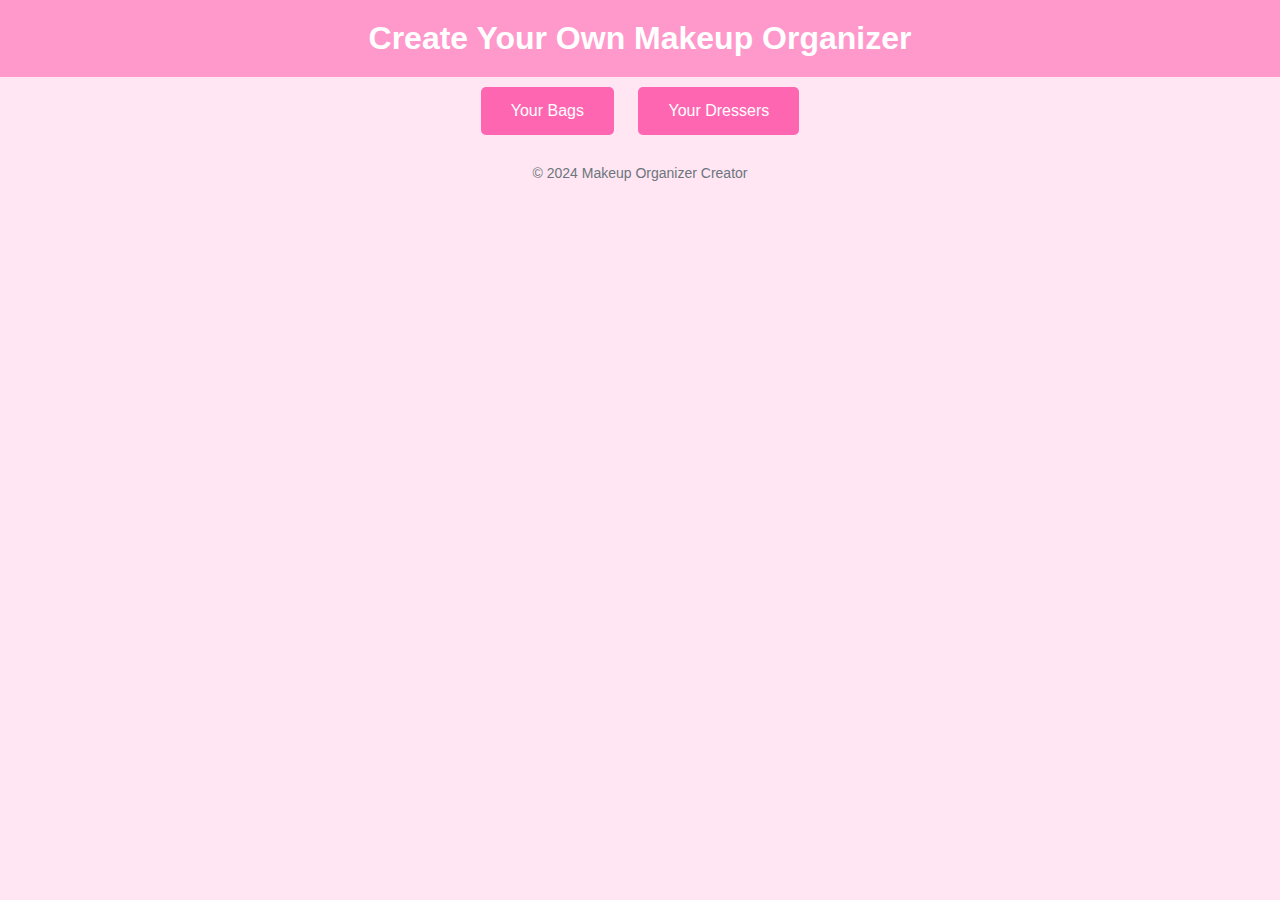
==== index.html @ 0de65072 "push" ====
<!DOCTYPE html>
<html lang="en">
<head>
  <meta charset="UTF-8">
  <meta name="viewport" content="width=device-width, initial-scale=1.0">
  <title>Create Your Own Makeup Organizer</title>
  <link rel="stylesheet" href="styles.css">
</head>
<body>
  <header>
    <h1>Create Your Own Makeup Organizer</h1>
  </header>

  <main>
    <div class="button-container">
      <button id="bagsBtn" class="main-button">Your Bags</button>
      <button id="dressersBtn" class="main-button">Your Dressers</button>
    </div>

    <div id="dresserOptions" class="hidden">
      <button id="mirrorDresserBtn" class="sub-button">Dresser with Mirrors</button>
      <button id="noMirrorDresserBtn" class="sub-button">Dresser without Mirrors</button>
    </div>

    <div id="imageDisplay" class="hidden">
      <img id="dresserImage" src="" alt="Dresser Image" />
    </div>
  </main>

  <footer>
    <p>© 2024 Makeup Organizer Creator</p>
  </footer>

  <script src="script.js"></script>
</body>
</html>
---- styles.css ----
body {
  font-family: Arial, sans-serif;
  margin: 0;
  padding: 0;
  text-align: center;
  background-color: #ffe6f2; /* Light pink background */
}

header {
  background-color: #ff99cc; /* Pink header */
  color: white;
  padding: 20px;
}

h1 {
  margin: 0;
}

.main-button, .sub-button {
  background-color: #ff66b2; /* Pink button */
  color: white;
  padding: 15px 30px;
  border: none;
  margin: 10px;
  border-radius: 5px;
  cursor: pointer;
  font-size: 16px;
}

.main-button:hover, .sub-button:hover {
  background-color: #e0559c; /* Darker pink on hover */
}

.hidden {
  display: none;
}

#imageDisplay img {
  margin-top: 20px;
  width: 300px;
  border: 5px solid #ff99cc;
  border-radius: 10px;
}

footer {
  margin-top: 20px;
  color: #6c757d;
  font-size: 14px;
}
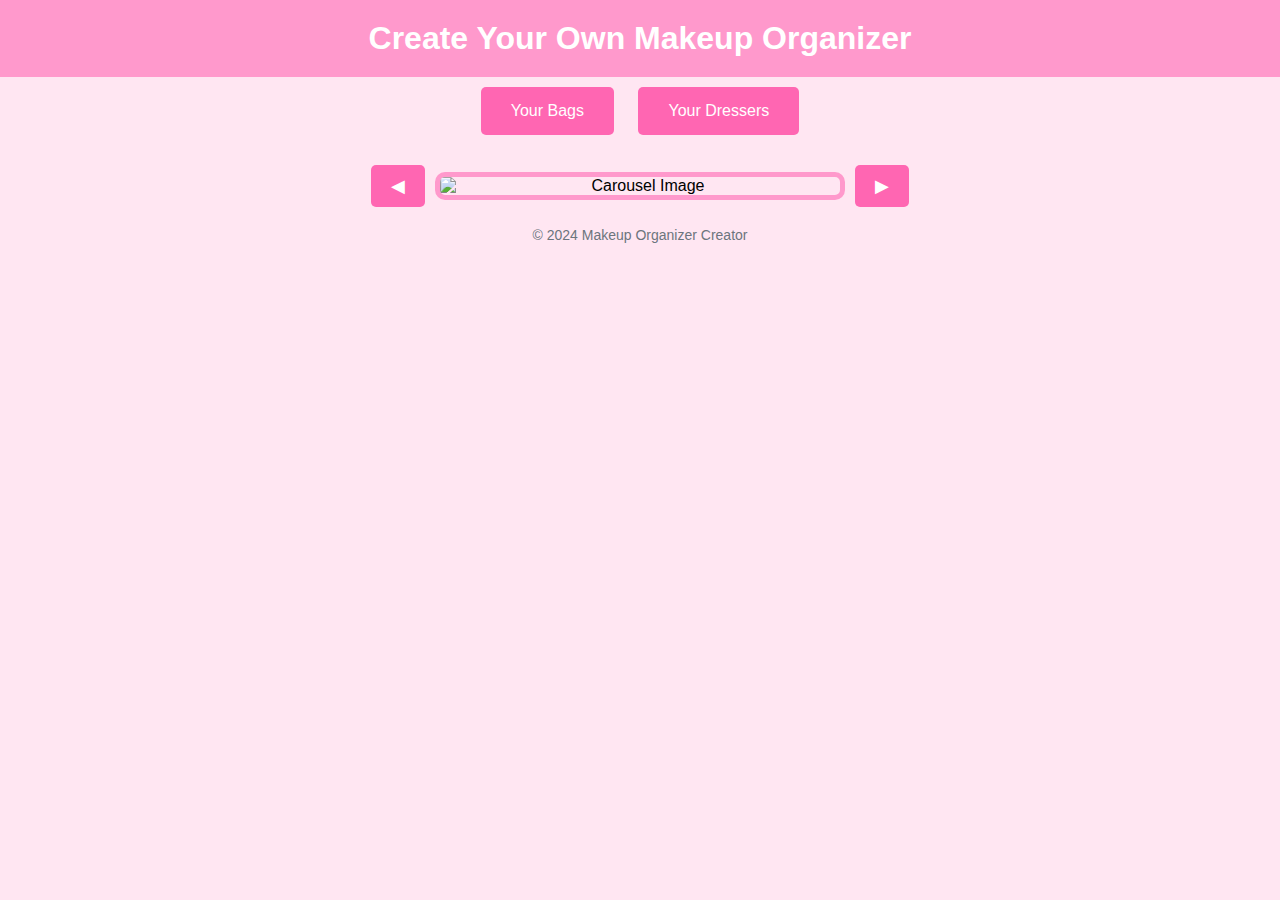
==== commit fe30665c: "lets test" ====
--- a/index.html
+++ b/index.html
@@ -17,15 +17,24 @@
       <button id="dressersBtn" class="main-button">Your Dressers</button>
     </div>
 
+    <!-- Options for Bags -->
+    <div id="bagOptions" class="hidden">
+      <button id="withBagsBtn" class="sub-button">With Handles</button>
+      <button id="withoutBagsBtn" class="sub-button">Without Handles</button>
+    </div>
+
+    <!-- Options for Dressers -->
     <div id="dresserOptions" class="hidden">
       <button id="mirrorDresserBtn" class="sub-button">Dresser with Mirrors</button>
       <button id="noMirrorDresserBtn" class="sub-button">Dresser without Mirrors</button>
     </div>
 
-    <div id="imageDisplay" class="hidden">
-      <img id="dresserImage" src="" alt="Dresser Image" />
+    <div id="carousel" class="hidden">
+      <button id="prevBtn" class="carousel-button">◀</button>
+      <img id="carouselImage" src="" alt="Carousel Image" />
+      <button id="nextBtn" class="carousel-button">▶</button>
     </div>
-  </main>
+    
 
   <footer>
     <p>© 2024 Makeup Organizer Creator</p>
--- a/styles.css
+++ b/styles.css
@@ -47,3 +47,33 @@
   color: #6c757d;
   font-size: 14px;
 }
+
+#carousel {
+  display: flex;
+  justify-content: center;
+  align-items: center;
+  margin-top: 20px;
+}
+
+.carousel-button {
+  background-color: #ff66b2;
+  color: white;
+  border: none;
+  border-radius: 5px;
+  padding: 10px 20px;
+  font-size: 18px;
+  cursor: pointer;
+  margin: 0 10px;
+}
+
+.carousel-button:hover {
+  background-color: #e0559c;
+}
+
+#carouselImage {
+  width: 400px;
+  height: auto;
+  border: 5px solid #ff99cc;
+  border-radius: 10px;
+}
+
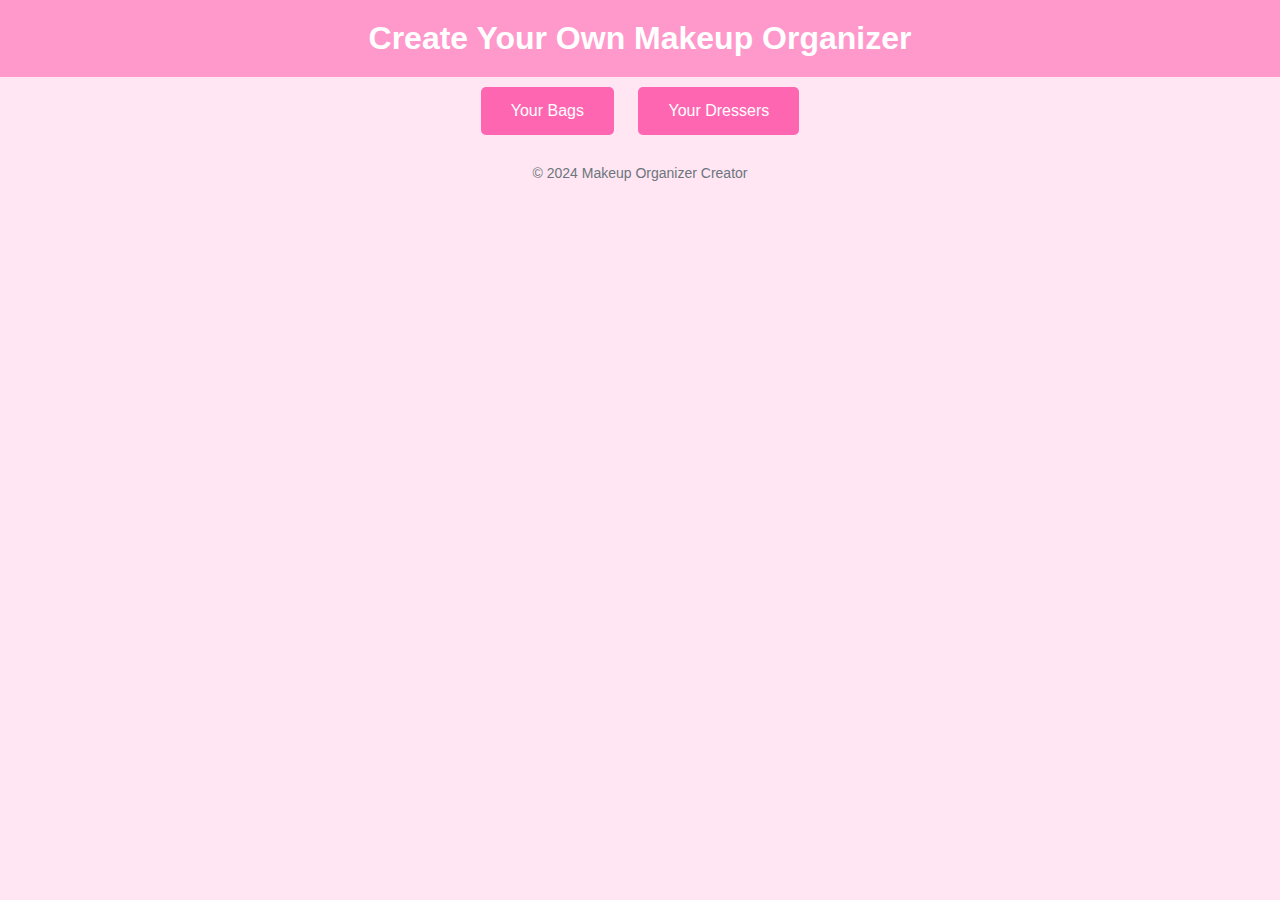
==== commit 58938aa3: "h" ====
--- a/index.html
+++ b/index.html
@@ -19,8 +19,8 @@
 
     <!-- Options for Bags -->
     <div id="bagOptions" class="hidden">
-      <button id="withBagsBtn" class="sub-button">With Handles</button>
-      <button id="withoutBagsBtn" class="sub-button">Without Handles</button>
+      <button id="withBagsBtn" class="sub-button">With Mirror</button>
+      <button id="withoutBagsBtn" class="sub-button">Without Mirror</button>
     </div>
 
     <!-- Options for Dressers -->
@@ -29,11 +29,14 @@
       <button id="noMirrorDresserBtn" class="sub-button">Dresser without Mirrors</button>
     </div>
 
+    <div id="hide" class="hidden">
+      
     <div id="carousel" class="hidden">
       <button id="prevBtn" class="carousel-button">◀</button>
       <img id="carouselImage" src="" alt="Carousel Image" />
       <button id="nextBtn" class="carousel-button">▶</button>
     </div>
+  </div>
     
 
   <footer>
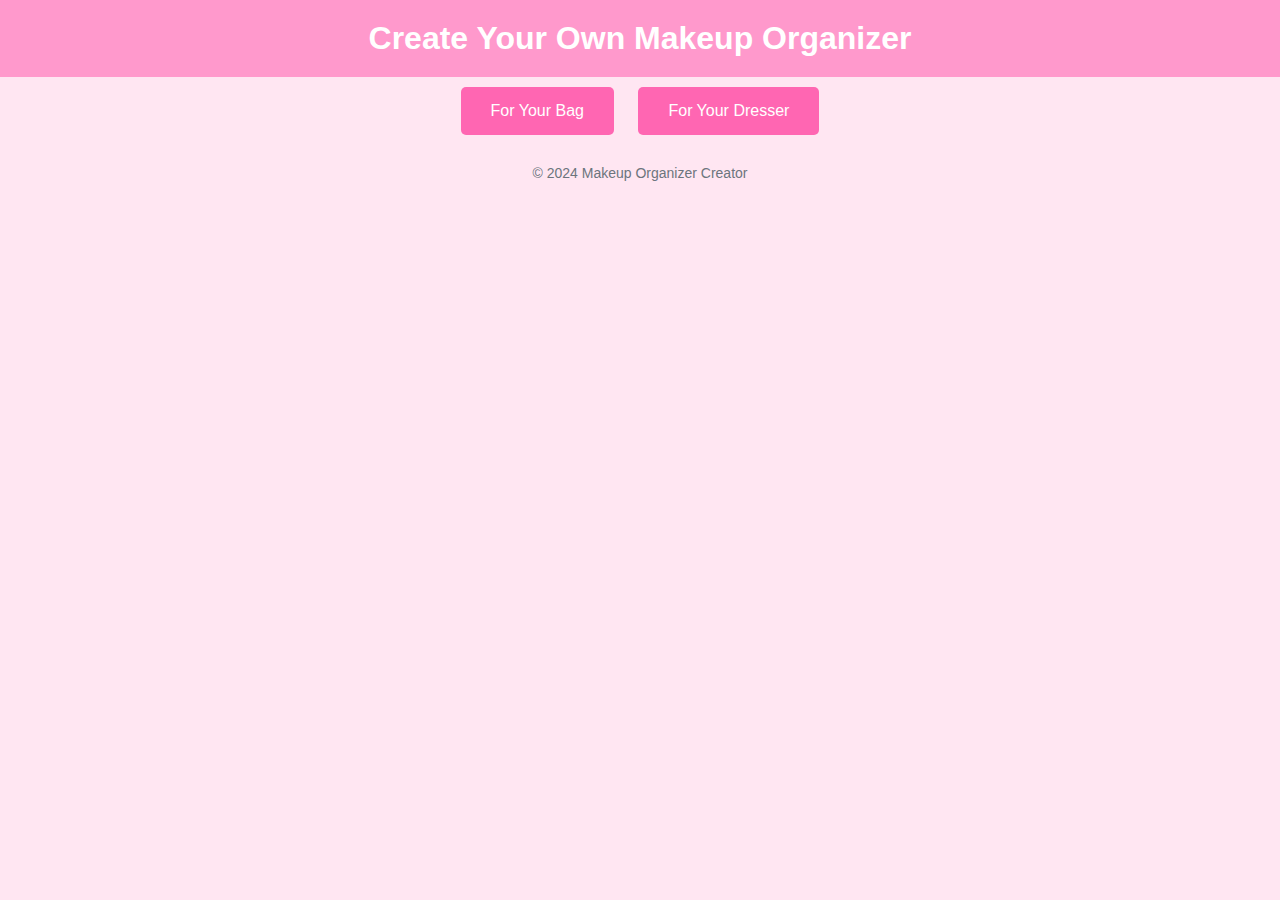
==== commit 4c913f90: "Update index.html" ====
--- a/index.html
+++ b/index.html
@@ -13,8 +13,8 @@
 
   <main>
     <div class="button-container">
-      <button id="bagsBtn" class="main-button">Your Bags</button>
-      <button id="dressersBtn" class="main-button">Your Dressers</button>
+      <button id="bagsBtn" class="main-button">For Your Bag</button>
+      <button id="dressersBtn" class="main-button">For Your Dresser</button>
     </div>
 
     <!-- Options for Bags -->
@@ -25,18 +25,19 @@
 
     <!-- Options for Dressers -->
     <div id="dresserOptions" class="hidden">
-      <button id="mirrorDresserBtn" class="sub-button">Dresser with Mirrors</button>
-      <button id="noMirrorDresserBtn" class="sub-button">Dresser without Mirrors</button>
+      <button id="mirrorDresserBtn" class="sub-button">Dresser with Mirror</button>
+      <button id="noMirrorDresserBtn" class="sub-button">Dresser without Mirror</button>
     </div>
 
-    <div id="hide" class="hidden">
+
+      <div id="hide" class="hidden">
+        <div id="carousel" class="hidden">
+          <button id="prevBtn" class="carousel-button">◀</button>
+          <img id="carouselImage" src="" alt="Carousel Image" />
+          <button id="nextBtn" class="carousel-button">▶</button>
+        </div>
+      </div>
       
-    <div id="carousel" class="hidden">
-      <button id="prevBtn" class="carousel-button">◀</button>
-      <img id="carouselImage" src="" alt="Carousel Image" />
-      <button id="nextBtn" class="carousel-button">▶</button>
-    </div>
-  </div>
     
 
   <footer>
